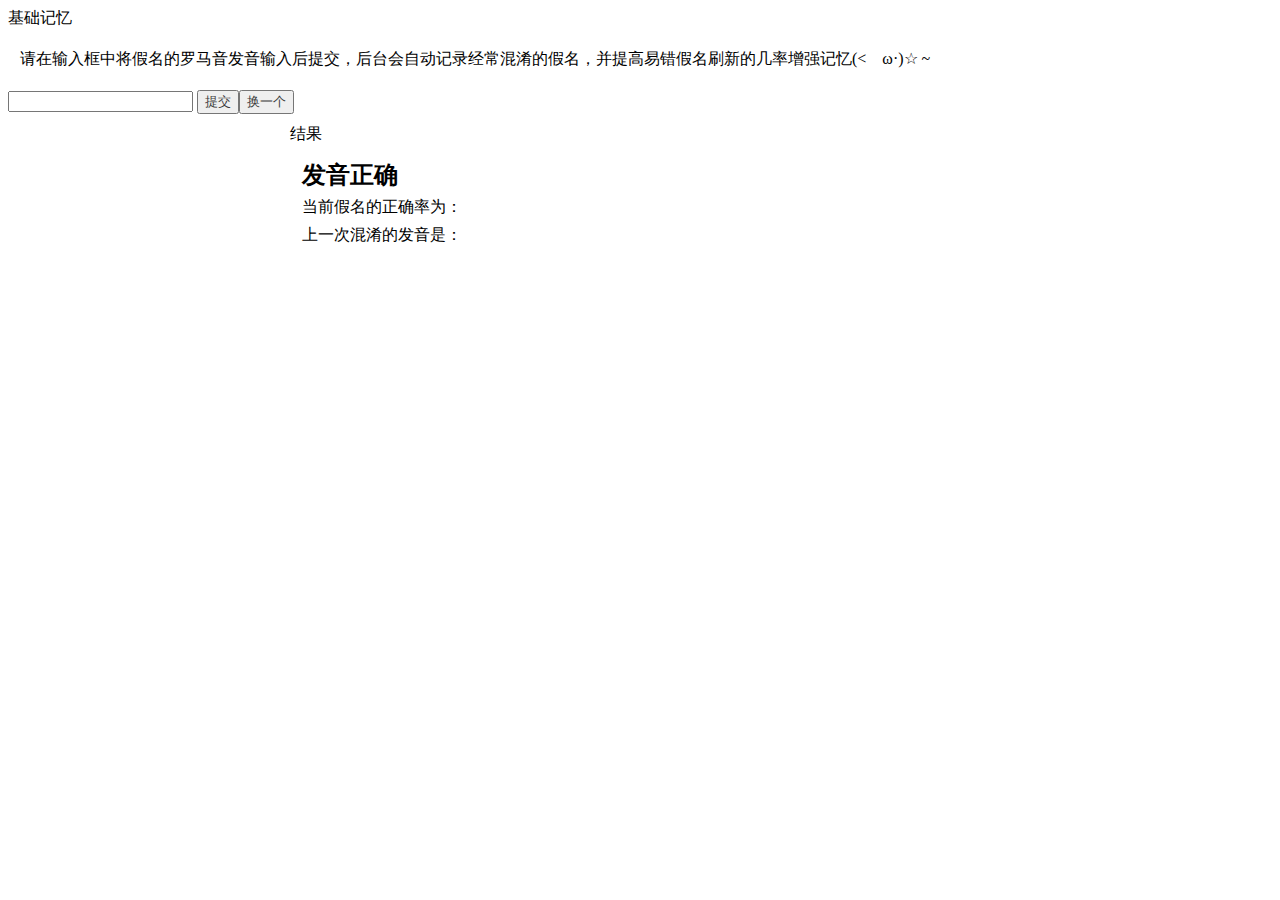
==== src/main/resources/templates/index.html @ 5b5baffe "nothing" ====
<!DOCTYPE html>
<html lang="en" xmlns:th="http://www.thymeleaf.org">
<head>
    <meta charset="UTF-8">
    <link rel="stylesheet" th:href="@{/public/css/bootstrap.min.css}">
    <link rel="stylesheet" th:href="@{/public/css/japanese.css}">
    <title>基础记忆</title>
</head>
<body>
<div class="tips">
    <div class="tips-heading">
        基础记忆
    </div>
    <div class="homearticle" style="padding-left:12px;text-align:justify;line-height:1.8em">
        <p>
           请在输入框中将假名的罗马音发音输入后提交，后台会自动记录经常混淆的假名，并提高易错假名刷新的几率增强记忆(<ゝω·)☆ ~
        </p>
    </div>
</div>
    <div class="card">
        <div id="kana" class="japanese">

        </div>
        <div class="j_form">
            <form id="japanForm" action="" method="post">
                <input type="text" style="color: #3b3b3b" name="japanese" autocomplete="off">
                <input type="button" style="color: #3b3b3b" value="提交" onclick="submitForm()"/><input type="button" style="color: #3b3b3b" value="换一个" onclick="anotherWord()"/>
            </form>
        </div>
    </div>
    <div style="width: 700px;height: 150px;margin:10px auto">
        <div class="tips">
            <div class="tips-heading">
                结果
            </div>
            <div class="homearticle" style="padding-left:12px;text-align:justify;line-height:1.8em">
                <p><span style="font-size:24px;"><b>发音正确</b> </span>
                    <br>当前假名的正确率为：
                    <br>上一次混淆的发音是：
                </p>
            </div>
        </div>
    </div>
<script th:src="@{/public/libs/jquery.min.js}"></script>
<script th:src="@{/public/libs/bootstrap.min.js}"></script>
<script th:src="@{/public/js/japan.js}"></script>
</body>
</html>
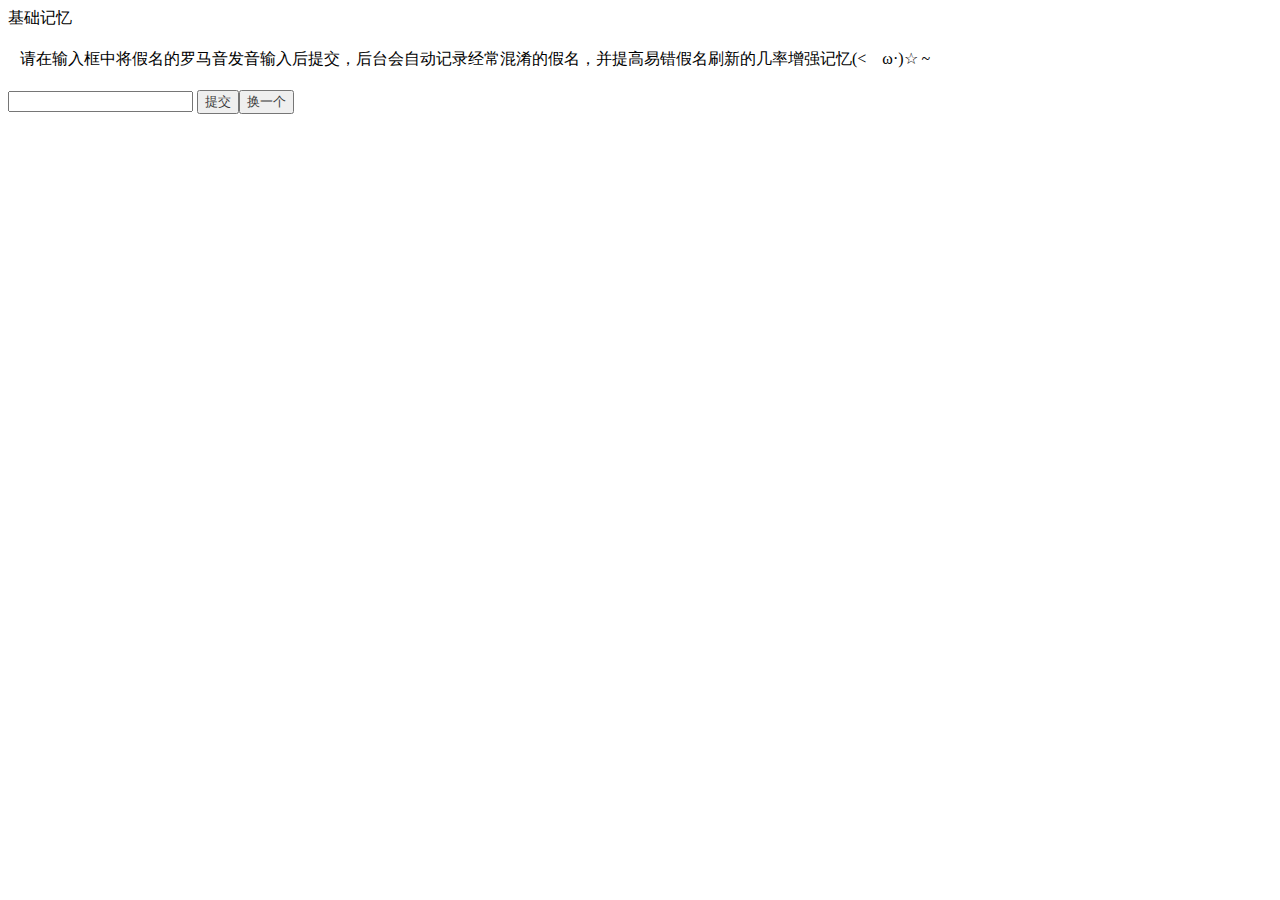
==== commit 9175d87a: "提交功能部分实现" ====
--- a/src/main/resources/templates/index.html
+++ b/src/main/resources/templates/index.html
@@ -23,23 +23,15 @@
         </div>
         <div class="j_form">
             <form id="japanForm" action="" method="post">
+                <input type="hidden" id="kanaID" name="kanaID">
+                <input type="hidden" id="userID" name="userID">
                 <input type="text" style="color: #3b3b3b" name="japanese" autocomplete="off">
                 <input type="button" style="color: #3b3b3b" value="提交" onclick="submitForm()"/><input type="button" style="color: #3b3b3b" value="换一个" onclick="anotherWord()"/>
             </form>
         </div>
     </div>
-    <div style="width: 700px;height: 150px;margin:10px auto">
-        <div class="tips">
-            <div class="tips-heading">
-                结果
-            </div>
-            <div class="homearticle" style="padding-left:12px;text-align:justify;line-height:1.8em">
-                <p><span style="font-size:24px;"><b>发音正确</b> </span>
-                    <br>当前假名的正确率为：
-                    <br>上一次混淆的发音是：
-                </p>
-            </div>
-        </div>
+    <div id="result_tips" style="width: 700px;height: 150px;margin:10px auto">
+
     </div>
 <script th:src="@{/public/libs/jquery.min.js}"></script>
 <script th:src="@{/public/libs/bootstrap.min.js}"></script>
